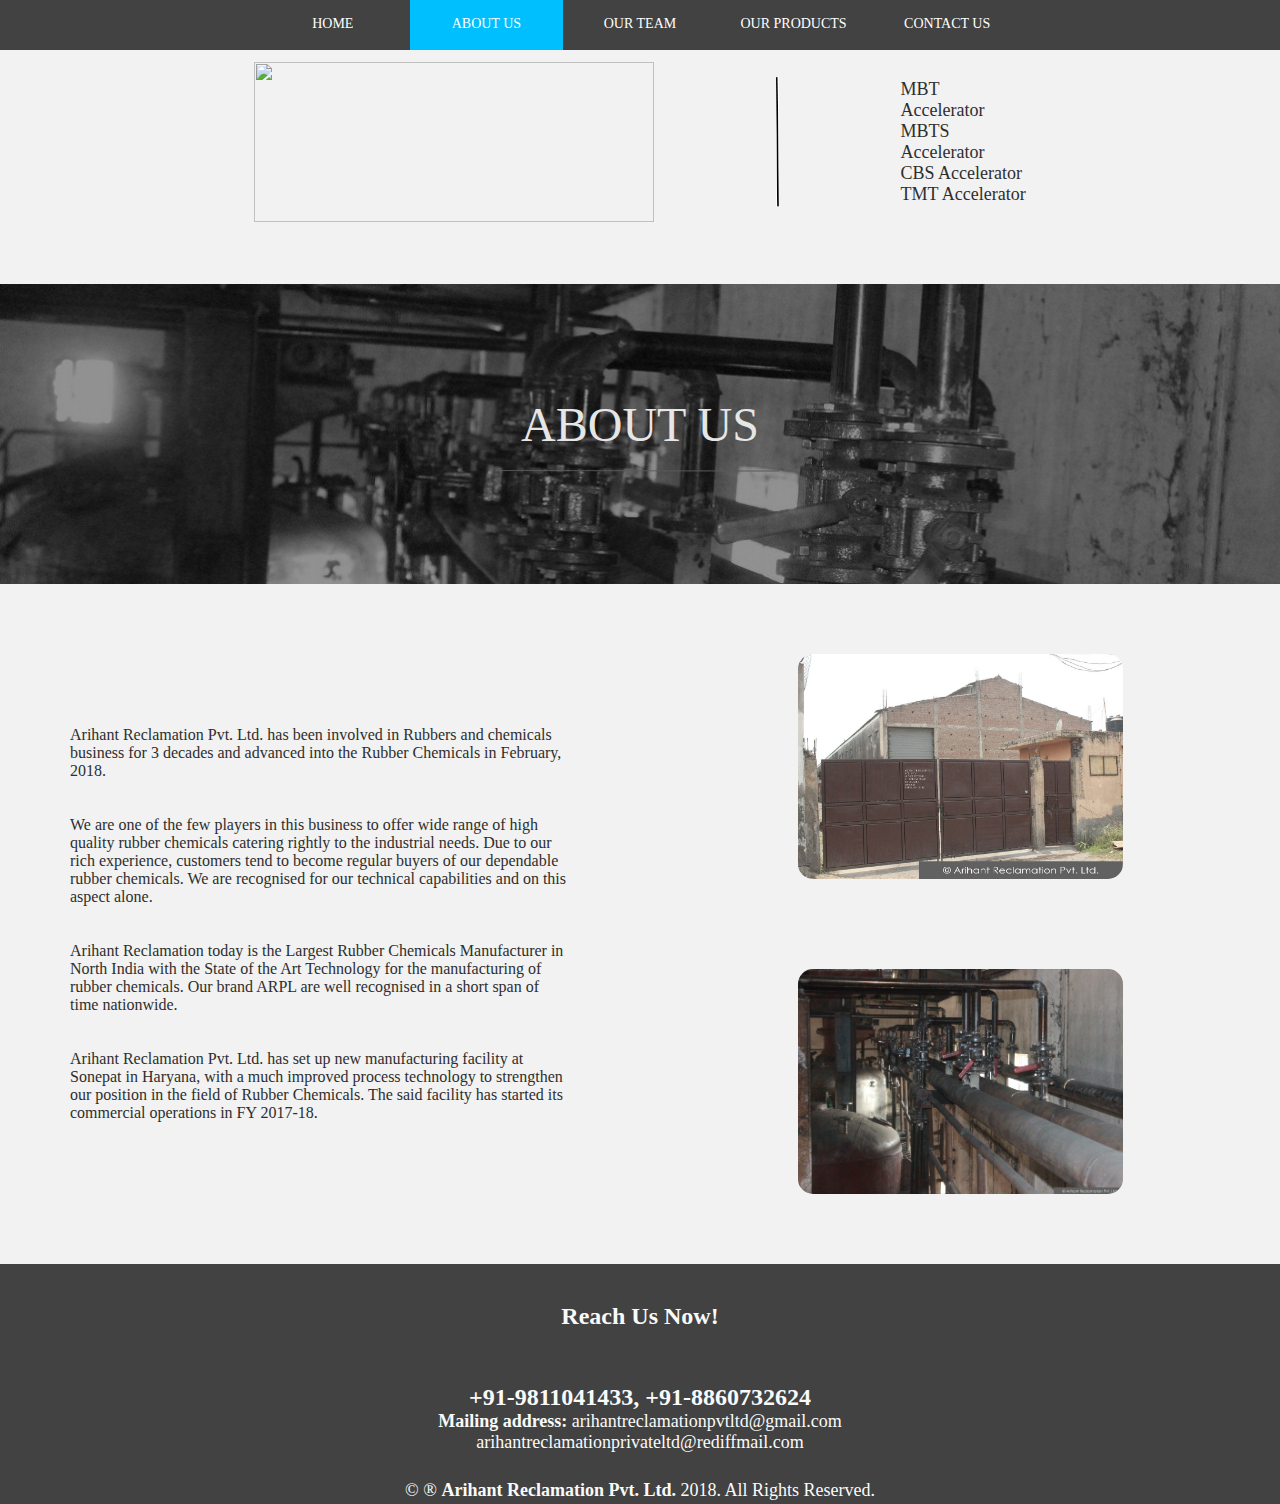
==== aboutus.html @ e11f8c32 "Add" ====
<html>
<head>
  <!-- Global site tag (gtag.js) - Google Analytics -->
<script async src="https://www.googletagmanager.com/gtag/js?id=UA-123321659-1"></script>
<script>
  window.dataLayer = window.dataLayer || [];
  function gtag(){dataLayer.push(arguments);}
  gtag('js', new Date());

  gtag('config', 'UA-123321659-1');
</script>

<title>About Us | Arihant Reclamation Pvt. Ltd. | Manufacturers, Exporters of Rubber Chemicals Accelerator MBT, MBTS, CBS, TMT,  in India</title>
<meta charset="utf-8">
<style>
a.saa {
background: rgba(255,255,255,0.5);
}

td.munarchivec {
background-color: #00BFFF;
}

td.munarchivenc:hover {
background-color: #00BFFF;
}

a.headerc {
text-decoration: none;
color: white;
font-family: "Century gothic";
font-size: 14px;
}

a.headernc {
text-decoration: none;
color: white;
font-family: "Century gothic";
font-size: 14px;
}

@font-face {
    font-family: "Open Sans Extrabold";
    src: url(OpenSans-ExtraBold.ttf);
}

div {
   font-family: "Open Sans Extrabold";
}

.button
{
  text-transform: uppercase;
  letter-spacing: 2px;
  text-align: center;
  color: #0C5;

  font-size: 12px;
  font-family: "Nunito", sans-serif;
  font-weight: 300;
  
  margin: 5em auto;
  
  top:0; right:0; bottom:0; left:0;
  
  padding: 15px 0;
  width: 220px;
  height:30px;

  background: #2E9AFE;
  border: 1px solid #2E9AFE;
  color: #F2F2F2;
  overflow: hidden;
  
  transition: all 0.5s;
}

.button:hover, .button:active 
{
  text-decoration: none;
  color: #2E9AFE;
  border-color: #2E9AFE;
  background: #F2F2F2;
}

.button span 
{
  display: inline-block;
  position: relative;
  padding-right: 0;
  
  transition: padding-right 0.5s;
}

.button span:after 
{
  content: ' ';  
  position: absolute;
  top: 0;
  right: -18px;
  opacity: 0;
  width: 10px;
  height: 10px;
  margin-top: -10px;

  background: rgba(0, 0, 0, 0);
  border: 3px solid #FFF;
  border-top: none;
  border-right: none;

  transition: opacity 0.5s, top 0.5s, right 0.5s;
  transform: rotate(-45deg);
}

.button:hover span, .button:active span 
{
  padding-right: 30px;
}

.button:hover span:after, .button:active span:after 
{
  transition: opacity 0.5s, top 0.5s, right 0.5s;
  opacity: 1;
  border-color: #0C5;
  right: 0;
  top: 50%;
}

.divBox
{
    width: 100%;
    height: 50px;
}

.divBox a
{
    width: 100%;
    height: 100%;
    display: block;
}

@import url(http://fonts.googleapis.com/css?family=Nunito:300);

body { font-family: "Nunito", sans-serif; font-size: 24px; }
a    { text-decoration: none; }
p    { text-align: center; }
sup  { font-size: 36px; font-weight: 100; line-height: 55px; }

</style>
</head>
<body width=100% style="padding:0px; margin:0px; " bgcolor="#F2F2F2">
<table width=100% style="position:fixed; ">
<table cellpadding=0 cellspacing=0 bgcolor=#424242 width=100% height=50px align=center style="position:fixed; ">
<tr>
<td><table align=center width=60% height=100% cellpadding=0 cellspacing=0>
<tr>
<td align=center class=munarchivenc width=16%><div class=divBox><a class=headernc href="index.html"><br>HOME</a></div>
<td align=center class=munarchivec width=16%><div class=divBox><a class=headerc href="aboutus.html"><br>ABOUT US</a></div>
<td align=center class=munarchivenc width=16%><div class=divBox><a class=headernc href="ourteam.html"><br>OUR TEAM</a></div>

<td align=center class=munarchivenc width=16%><div class=divBox><a class=headernc href="products.html"><br>OUR PRODUCTS</a></div>
<td align=center class=munarchivenc width=16%><div class=divBox><a class=headernc href="contact.html"><br>CONTACT US</a></div>
</td></td></td></td></td></tr></table></td></tr></table>
<table width=70% align=center cellpadding="60">
<tr>
<td align=left><a href="index.html"><img src=logo.png height="160" width="400"></a>
<td align=right><img src="line.jpg" height=130>
<td align=left><font color="#2E2E2E" face="Century gothic" size=4>MBT Accelerator <br> MBTS Accelerator <br> CBS Accelerator<br>TMT Accelerator<br>
</font></td></td></td></tr></table>
<table align=center height=300px width="100%" cellspacing=30 cellpadding="30" background=aubg.jpg>
	<tr>
		<td align=center>
		<font color=#E6E6E6 face="century gothic" size=7>
			ABOUT US
		</font><br><br>
		<img src="hline.png" height="2px" width="280px">
		</td>
	</tr>
</table>
<table width="100%" cellpadding="70" cellspacing="0">
	<tr>
		<td align=left width=50%>
			<font color=#2E2E2E face="century gothic" size=3px>Arihant Reclamation Pvt. Ltd. has been involved in Rubbers and chemicals business for 3 decades and advanced into the Rubber Chemicals in February, 2018.<br><br><br> We are one of the few players in this business to offer wide range of high quality rubber chemicals catering rightly to the industrial needs. Due to our rich experience, customers tend to become regular buyers of our dependable rubber chemicals. We are recognised for our technical capabilities and on this aspect alone.<br><br><br>
          Arihant Reclamation today is the Largest Rubber Chemicals Manufacturer in North India with the State of the Art Technology for the manufacturing of rubber chemicals. Our brand ARPL are well recognised in a short span of time nationwide.<br><br><br>
Arihant Reclamation Pvt. Ltd. has set up new manufacturing facility at Sonepat in Haryana, with a much improved process technology to strengthen our position in the field of Rubber Chemicals. The said facility has started its commercial operations in FY 2017-18.

	
			</font>
		</td>
		<td align="center">
			<img src="au1.JPG" height="225px" width="325px" style="border-radius: 15px; "><br><br><br><br><br><br><img src="au2.JPG" height="225px" width="325px" style="border-radius: 15px; ">
		</td>
	</tr>
</table>
<table align="center" width=100% bgcolor="#424242">
	<tr>
		<td align=center>
		<br><br>
			<font color=#FAFAFA size=5px face="century gothic">
        <b>Reach Us Now!</b>
        <br><br><br>      
      </font>
      <font color=#FAFAFA size=5px face="century gothic">
        <b>+91-9811041433, +91-8860732624 </b><br><font color=#FAFAFA size=4px face="century gothic"><b>Mailing address: </b>arihantreclamationpvtltd@gmail.com<br>arihantreclamationprivateltd@rediffmail.com</font>
        <br><br>      
      </font>
      <font color=#FAFAFA size=4.5px face="century gothic">
        &copy; &reg; <b>Arihant Reclamation Pvt. Ltd.</b> 2018. All Rights Reserved.<br>
        </u>  </a>  
      </font>
    </td>
  </tr>
</table>
</table></body></html>
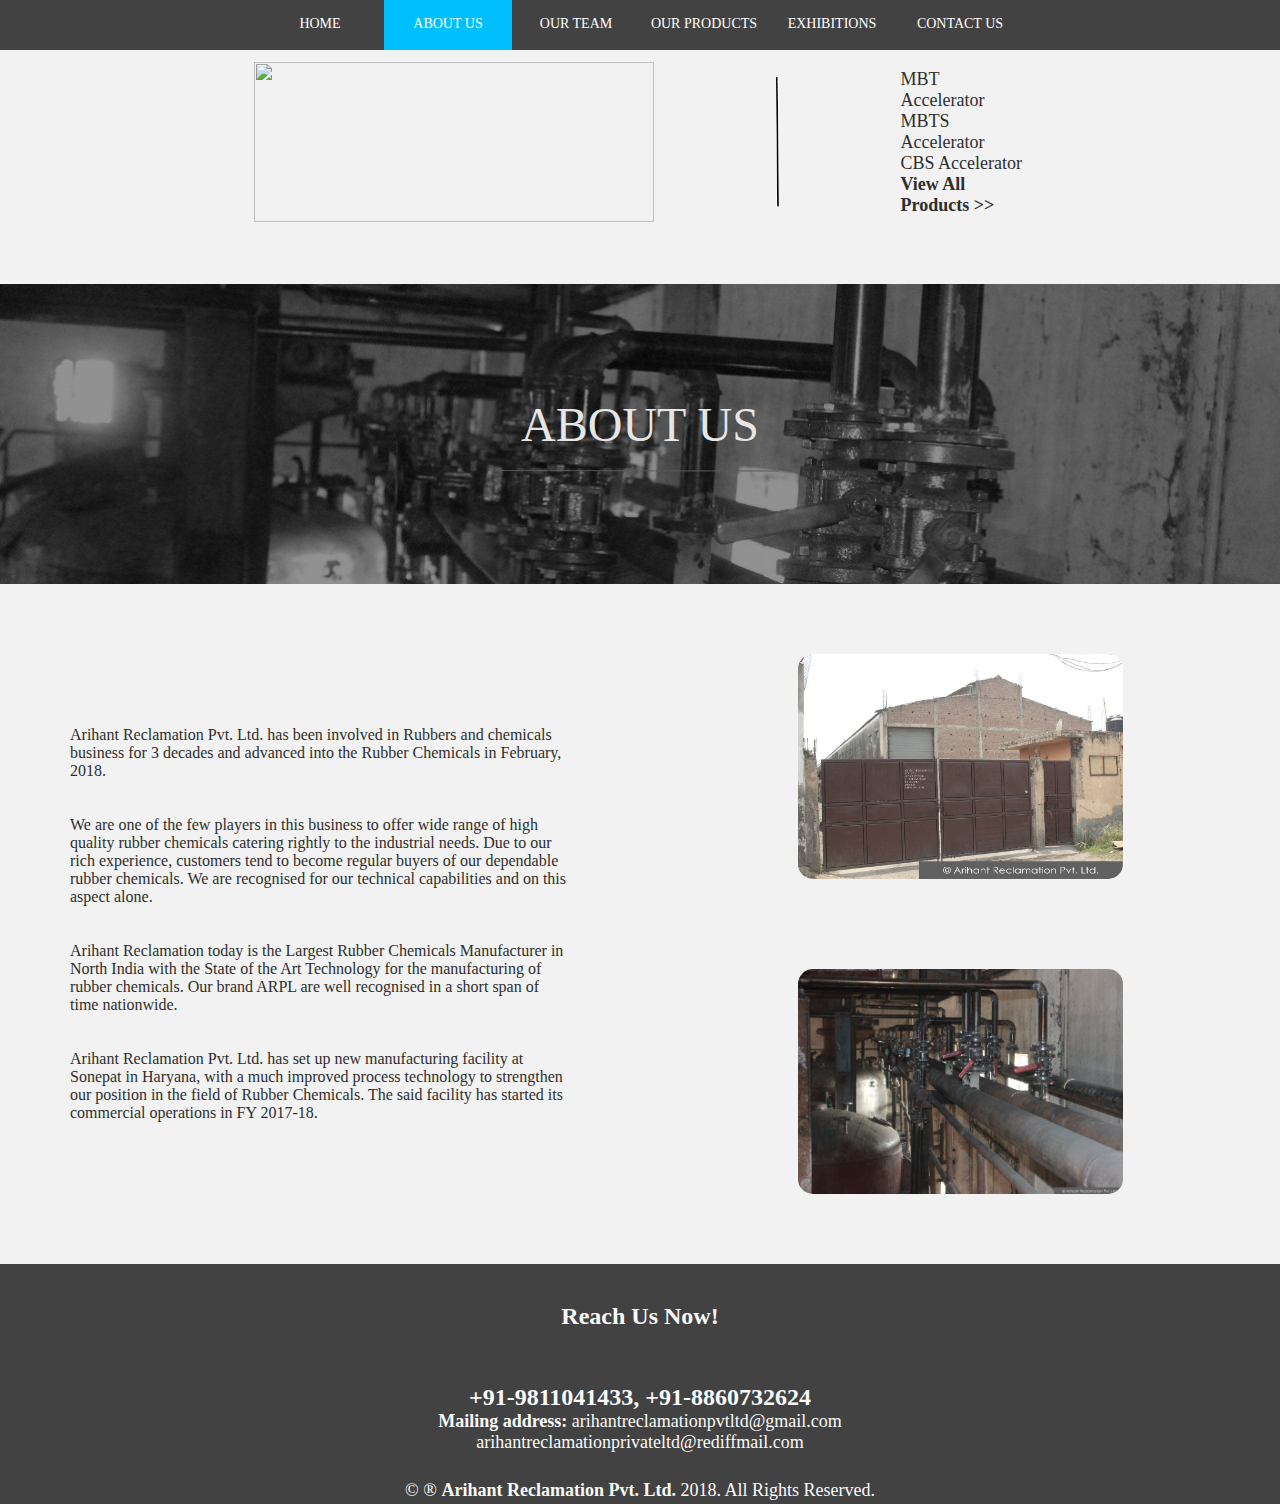
==== commit c1f421b1: "Merge pull request #4 from Parth-Gupta10/master" ====
--- a/aboutus.html
+++ b/aboutus.html
@@ -1,215 +1,262 @@
 <html>
+
 <head>
   <!-- Global site tag (gtag.js) - Google Analytics -->
-<script async src="https://www.googletagmanager.com/gtag/js?id=UA-123321659-1"></script>
-<script>
-  window.dataLayer = window.dataLayer || [];
-  function gtag(){dataLayer.push(arguments);}
-  gtag('js', new Date());
-
-  gtag('config', 'UA-123321659-1');
-</script>
-
-<title>About Us | Arihant Reclamation Pvt. Ltd. | Manufacturers, Exporters of Rubber Chemicals Accelerator MBT, MBTS, CBS, TMT,  in India</title>
-<meta charset="utf-8">
-<style>
-a.saa {
-background: rgba(255,255,255,0.5);
-}
-
-td.munarchivec {
-background-color: #00BFFF;
-}
-
-td.munarchivenc:hover {
-background-color: #00BFFF;
-}
-
-a.headerc {
-text-decoration: none;
-color: white;
-font-family: "Century gothic";
-font-size: 14px;
-}
-
-a.headernc {
-text-decoration: none;
-color: white;
-font-family: "Century gothic";
-font-size: 14px;
-}
-
-@font-face {
-    font-family: "Open Sans Extrabold";
-    src: url(OpenSans-ExtraBold.ttf);
-}
-
-div {
-   font-family: "Open Sans Extrabold";
-}
-
-.button
-{
-  text-transform: uppercase;
-  letter-spacing: 2px;
-  text-align: center;
-  color: #0C5;
-
-  font-size: 12px;
-  font-family: "Nunito", sans-serif;
-  font-weight: 300;
-  
-  margin: 5em auto;
-  
-  top:0; right:0; bottom:0; left:0;
-  
-  padding: 15px 0;
-  width: 220px;
-  height:30px;
-
-  background: #2E9AFE;
-  border: 1px solid #2E9AFE;
-  color: #F2F2F2;
-  overflow: hidden;
-  
-  transition: all 0.5s;
-}
-
-.button:hover, .button:active 
-{
-  text-decoration: none;
-  color: #2E9AFE;
-  border-color: #2E9AFE;
-  background: #F2F2F2;
-}
-
-.button span 
-{
-  display: inline-block;
-  position: relative;
-  padding-right: 0;
-  
-  transition: padding-right 0.5s;
-}
-
-.button span:after 
-{
-  content: ' ';  
-  position: absolute;
-  top: 0;
-  right: -18px;
-  opacity: 0;
-  width: 10px;
-  height: 10px;
-  margin-top: -10px;
-
-  background: rgba(0, 0, 0, 0);
-  border: 3px solid #FFF;
-  border-top: none;
-  border-right: none;
-
-  transition: opacity 0.5s, top 0.5s, right 0.5s;
-  transform: rotate(-45deg);
-}
-
-.button:hover span, .button:active span 
-{
-  padding-right: 30px;
-}
-
-.button:hover span:after, .button:active span:after 
-{
-  transition: opacity 0.5s, top 0.5s, right 0.5s;
-  opacity: 1;
-  border-color: #0C5;
-  right: 0;
-  top: 50%;
-}
-
-.divBox
-{
-    width: 100%;
-    height: 50px;
-}
-
-.divBox a
-{
-    width: 100%;
-    height: 100%;
-    display: block;
-}
-
-@import url(http://fonts.googleapis.com/css?family=Nunito:300);
-
-body { font-family: "Nunito", sans-serif; font-size: 24px; }
-a    { text-decoration: none; }
-p    { text-align: center; }
-sup  { font-size: 36px; font-weight: 100; line-height: 55px; }
-
-</style>
+  <script async src="https://www.googletagmanager.com/gtag/js?id=UA-123321659-1"></script>
+  <script>
+    window.dataLayer = window.dataLayer || [];
+
+    function gtag() {
+      dataLayer.push(arguments);
+    }
+    gtag('js', new Date());
+
+    gtag('config', 'UA-123321659-1');
+  </script>
+
+  <title>About Us | Arihant Reclamation Pvt. Ltd. | Manufacturers, Exporters of Rubber Chemicals Accelerator MBT, MBTS, CBS, TMT, in India</title>
+  <meta charset="utf-8">
+  <style>
+    a.saa {
+      background: rgba(255, 255, 255, 0.5);
+    }
+
+    td.munarchivec {
+      background-color: #00BFFF;
+    }
+
+    td.munarchivenc:hover {
+      background-color: #00BFFF;
+    }
+
+    a.headerc {
+      text-decoration: none;
+      color: white;
+      font-family: "Century gothic";
+      font-size: 14px;
+    }
+
+    a.headernc {
+      text-decoration: none;
+      color: white;
+      font-family: "Century gothic";
+      font-size: 14px;
+    }
+
+    @font-face {
+      font-family: "Open Sans Extrabold";
+      src: url(OpenSans-ExtraBold.ttf);
+    }
+
+    div {
+      font-family: "Open Sans Extrabold";
+    }
+
+    .button {
+      text-transform: uppercase;
+      letter-spacing: 2px;
+      text-align: center;
+      color: #0C5;
+
+      font-size: 12px;
+      font-family: "Nunito", sans-serif;
+      font-weight: 300;
+
+      margin: 5em auto;
+
+      top: 0;
+      right: 0;
+      bottom: 0;
+      left: 0;
+
+      padding: 15px 0;
+      width: 220px;
+      height: 30px;
+
+      background: #2E9AFE;
+      border: 1px solid #2E9AFE;
+      color: #F2F2F2;
+      overflow: hidden;
+
+      transition: all 0.5s;
+    }
+
+    .button:hover,
+    .button:active {
+      text-decoration: none;
+      color: #2E9AFE;
+      border-color: #2E9AFE;
+      background: #F2F2F2;
+    }
+
+    .button span {
+      display: inline-block;
+      position: relative;
+      padding-right: 0;
+
+      transition: padding-right 0.5s;
+    }
+
+    .button span:after {
+      content: ' ';
+      position: absolute;
+      top: 0;
+      right: -18px;
+      opacity: 0;
+      width: 10px;
+      height: 10px;
+      margin-top: -10px;
+
+      background: rgba(0, 0, 0, 0);
+      border: 3px solid #FFF;
+      border-top: none;
+      border-right: none;
+
+      transition: opacity 0.5s, top 0.5s, right 0.5s;
+      transform: rotate(-45deg);
+    }
+
+    .button:hover span,
+    .button:active span {
+      padding-right: 30px;
+    }
+
+    .button:hover span:after,
+    .button:active span:after {
+      transition: opacity 0.5s, top 0.5s, right 0.5s;
+      opacity: 1;
+      border-color: #0C5;
+      right: 0;
+      top: 50%;
+    }
+
+    .divBox {
+      width: 100%;
+      height: 50px;
+    }
+
+    .divBox a {
+      width: 100%;
+      height: 100%;
+      display: block;
+    }
+
+    @import url(http://fonts.googleapis.com/css?family=Nunito:300);
+
+    body {
+      font-family: "Nunito", sans-serif;
+      font-size: 24px;
+    }
+
+    a {
+      text-decoration: none;
+    }
+
+    p {
+      text-align: center;
+    }
+
+    sup {
+      font-size: 36px;
+      font-weight: 100;
+      line-height: 55px;
+    }
+  </style>
 </head>
+
 <body width=100% style="padding:0px; margin:0px; " bgcolor="#F2F2F2">
-<table width=100% style="position:fixed; ">
-<table cellpadding=0 cellspacing=0 bgcolor=#424242 width=100% height=50px align=center style="position:fixed; ">
-<tr>
-<td><table align=center width=60% height=100% cellpadding=0 cellspacing=0>
-<tr>
-<td align=center class=munarchivenc width=16%><div class=divBox><a class=headernc href="index.html"><br>HOME</a></div>
-<td align=center class=munarchivec width=16%><div class=divBox><a class=headerc href="aboutus.html"><br>ABOUT US</a></div>
-<td align=center class=munarchivenc width=16%><div class=divBox><a class=headernc href="ourteam.html"><br>OUR TEAM</a></div>
-
-<td align=center class=munarchivenc width=16%><div class=divBox><a class=headernc href="products.html"><br>OUR PRODUCTS</a></div>
-<td align=center class=munarchivenc width=16%><div class=divBox><a class=headernc href="contact.html"><br>CONTACT US</a></div>
-</td></td></td></td></td></tr></table></td></tr></table>
-<table width=70% align=center cellpadding="60">
-<tr>
-<td align=left><a href="index.html"><img src=logo.png height="160" width="400"></a>
-<td align=right><img src="line.jpg" height=130>
-<td align=left><font color="#2E2E2E" face="Century gothic" size=4>MBT Accelerator <br> MBTS Accelerator <br> CBS Accelerator<br>TMT Accelerator<br>
-</font></td></td></td></tr></table>
-<table align=center height=300px width="100%" cellspacing=30 cellpadding="30" background=aubg.jpg>
-	<tr>
-		<td align=center>
-		<font color=#E6E6E6 face="century gothic" size=7>
-			ABOUT US
-		</font><br><br>
-		<img src="hline.png" height="2px" width="280px">
-		</td>
-	</tr>
-</table>
-<table width="100%" cellpadding="70" cellspacing="0">
-	<tr>
-		<td align=left width=50%>
-			<font color=#2E2E2E face="century gothic" size=3px>Arihant Reclamation Pvt. Ltd. has been involved in Rubbers and chemicals business for 3 decades and advanced into the Rubber Chemicals in February, 2018.<br><br><br> We are one of the few players in this business to offer wide range of high quality rubber chemicals catering rightly to the industrial needs. Due to our rich experience, customers tend to become regular buyers of our dependable rubber chemicals. We are recognised for our technical capabilities and on this aspect alone.<br><br><br>
-          Arihant Reclamation today is the Largest Rubber Chemicals Manufacturer in North India with the State of the Art Technology for the manufacturing of rubber chemicals. Our brand ARPL are well recognised in a short span of time nationwide.<br><br><br>
-Arihant Reclamation Pvt. Ltd. has set up new manufacturing facility at Sonepat in Haryana, with a much improved process technology to strengthen our position in the field of Rubber Chemicals. The said facility has started its commercial operations in FY 2017-18.
-
-	
-			</font>
-		</td>
-		<td align="center">
-			<img src="au1.JPG" height="225px" width="325px" style="border-radius: 15px; "><br><br><br><br><br><br><img src="au2.JPG" height="225px" width="325px" style="border-radius: 15px; ">
-		</td>
-	</tr>
-</table>
-<table align="center" width=100% bgcolor="#424242">
-	<tr>
-		<td align=center>
-		<br><br>
-			<font color=#FAFAFA size=5px face="century gothic">
-        <b>Reach Us Now!</b>
-        <br><br><br>      
-      </font>
-      <font color=#FAFAFA size=5px face="century gothic">
-        <b>+91-9811041433, +91-8860732624 </b><br><font color=#FAFAFA size=4px face="century gothic"><b>Mailing address: </b>arihantreclamationpvtltd@gmail.com<br>arihantreclamationprivateltd@rediffmail.com</font>
-        <br><br>      
-      </font>
-      <font color=#FAFAFA size=4.5px face="century gothic">
-        &copy; &reg; <b>Arihant Reclamation Pvt. Ltd.</b> 2018. All Rights Reserved.<br>
-        </u>  </a>  
-      </font>
+  <table width=100% style="position:fixed; ">
+    <table cellpadding=0 cellspacing=0 bgcolor=#424242 width=100% height=50px align=center style="position:fixed; ">
+      <tr>
+        <td>
+          <table align=center width=60% height=100% cellpadding=0 cellspacing=0>
+            <tr>
+              <td align=center class=munarchivenc width=16%>
+                <div class=divBox><a class=headernc href="index.html"><br>HOME</a></div>
+              <td align=center class=munarchivec width=16%>
+                <div class=divBox><a class=headerc href="aboutus.html"><br>ABOUT US</a></div>
+              <td align=center class=munarchivenc width=16%>
+                <div class=divBox><a class=headernc href="ourteam.html"><br>OUR TEAM</a></div>
+
+              <td align=center class=munarchivenc width=16%>
+                <div class=divBox><a class=headernc href="products.html"><br>OUR PRODUCTS</a></div>
+              <td align=center class=munarchivenc width=16%>
+                <div class=divBox><a class=headernc href="exhibition.html"><br>EXHIBITIONS</a></div>
+              <td align=center class=munarchivenc width=16%>
+                <div class=divBox><a class=headernc href="contact.html"><br>CONTACT US</a></div>
+              </td>
+        </td>
+        </td>
+        </td>
+        </td>
+        </td>
+      </tr>
+    </table>
     </td>
-  </tr>
-</table>
-</table></body></html>
-	+    </tr>
+  </table>
+  <table width=70% align=center cellpadding="60">
+    <tr>
+      <td align=left><a href="index.html"><img src=logo.png height="160" width="400"></a>
+      <td align=right><img src="line.jpg" height=130>
+      <td align=left>
+        <font color="#2E2E2E" face="Century gothic" size=4>MBT Accelerator <br> MBTS Accelerator <br> CBS Accelerator<br><a href="./products.html" style="text-decoration: none; color: #2E2E2E; font-weight: bold;">View All Products >> </a><br>
+        </font>
+      </td>
+      </td>
+      </td>
+    </tr>
+  </table>
+  <table align=center height=300px width="100%" cellspacing=30 cellpadding="30" background=aubg.jpg>
+    <tr>
+      <td align=center>
+        <font color=#E6E6E6 face="century gothic" size=7>
+          ABOUT US
+        </font><br><br>
+        <img src="hline.png" height="2px" width="280px">
+      </td>
+    </tr>
+  </table>
+  <table width="100%" cellpadding="70" cellspacing="0">
+    <tr>
+      <td align=left width=50%>
+        <font color=#2E2E2E face="century gothic" size=3px>Arihant Reclamation Pvt. Ltd. has been involved in Rubbers and chemicals business for 3 decades and advanced into the Rubber Chemicals in February, 2018.<br><br><br> We are one of the few
+          players in this business to offer wide range of high quality rubber chemicals catering rightly to the industrial needs. Due to our rich experience, customers tend to become regular buyers of our dependable rubber chemicals. We are
+          recognised for our technical capabilities and on this aspect alone.<br><br><br>
+          Arihant Reclamation today is the Largest Rubber Chemicals Manufacturer in North India with the State of the Art Technology for the manufacturing of rubber chemicals. Our brand ARPL are well recognised in a short span of time
+          nationwide.<br><br><br>
+          Arihant Reclamation Pvt. Ltd. has set up new manufacturing facility at Sonepat in Haryana, with a much improved process technology to strengthen our position in the field of Rubber Chemicals. The said facility has started its commercial
+          operations in FY 2017-18.
+
+
+        </font>
+      </td>
+      <td align="center">
+        <img src="au1.JPG" height="225px" width="325px" style="border-radius: 15px; "><br><br><br><br><br><br><img src="au2.JPG" height="225px" width="325px" style="border-radius: 15px; ">
+      </td>
+    </tr>
+  </table>
+  <table align="center" width=100% bgcolor="#424242">
+    <tr>
+      <td align=center>
+        <br><br>
+        <font color=#FAFAFA size=5px face="century gothic">
+          <b>Reach Us Now!</b>
+          <br><br><br>
+        </font>
+        <font color=#FAFAFA size=5px face="century gothic">
+          <b>+91-9811041433, +91-8860732624 </b><br>
+          <font color=#FAFAFA size=4px face="century gothic"><b>Mailing address: </b>arihantreclamationpvtltd@gmail.com<br>arihantreclamationprivateltd@rediffmail.com</font>
+          <br><br>
+        </font>
+        <font color=#FAFAFA size=4.5px face="century gothic">
+          &copy; &reg; <b>Arihant Reclamation Pvt. Ltd.</b> 2018. All Rights Reserved.<br>
+          </u> </a>
+        </font>
+      </td>
+    </tr>
+  </table>
+  </table>
+</body>
+
+</html>
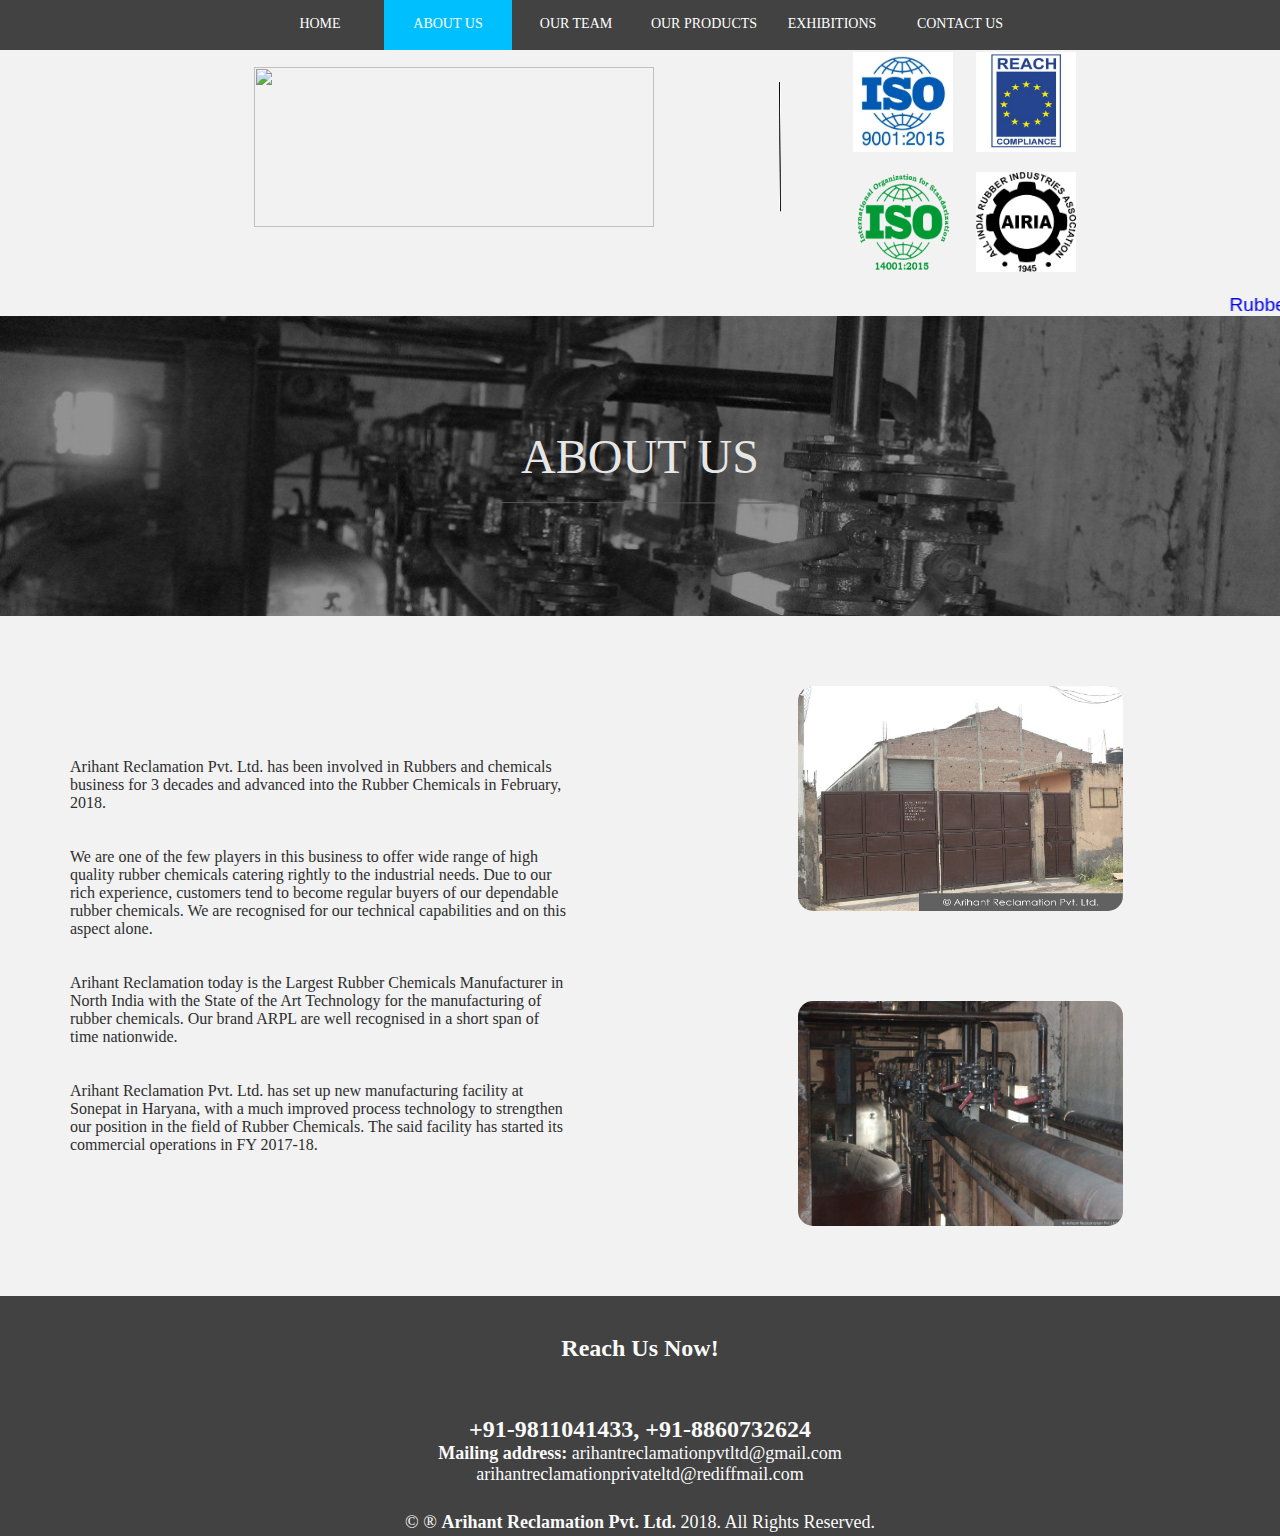
==== commit acb41b73: ":zap: updated design" ====
--- a/aboutus.html
+++ b/aboutus.html
@@ -161,6 +161,19 @@
       font-weight: 100;
       line-height: 55px;
     }
+
+    .row .col img {
+      width: 100px;
+      height: 100px;
+    }
+
+    .row .col {
+      padding: 10px;
+    }
+
+    .accContainer {
+      padding: 10px 0;
+    }
   </style>
 </head>
 
@@ -199,12 +212,35 @@
     <tr>
       <td align=left><a href="index.html"><img src=logo.png height="160" width="400"></a>
       <td align=right><img src="line.jpg" height=130>
-      <td align=left>
-        <font color="#2E2E2E" face="Century gothic" size=4>MBT Accelerator <br> MBTS Accelerator <br> CBS Accelerator<br><a href="./products.html" style="text-decoration: none; color: #2E2E2E; font-weight: bold;">View All Products >> </a><br>
-        </font>
-      </td>
-      </td>
-      </td>
+      <td class="accContainer">
+        <div class="row" style="margin-top: 25%">
+          <div class="col">
+            <img src="acc1.jpg" alt="">
+          </div>
+          <div class="col">
+            <img src="acc2.png" alt="">
+          </div>
+        </div>
+      </td>
+      <td class="accContainer">
+        <div class="row" style="margin-top: 25%">
+          <div class="col">
+            <img src="acc3.jpg" alt="">
+          </div>
+          <div class="col">
+            <img src="acc4.png" alt="">
+          </div>
+        </div>
+      </td>
+      </td>
+      </td>
+    </tr>
+  </table>
+  <table width=100% align=center>
+    <tr>
+      <a href="products.html" style="font-size: 1.2rem; font-family: "Century gothic";">
+        <marquee>Rubber Accelerators MBT, MBTS, CBS, TMTD, TDQ, Polyurethane (PU) Binder, Chemlok, SBR 1502, PBR, Reclaim Rubber</marquee>
+      </a>
     </tr>
   </table>
   <table align=center height=300px width="100%" cellspacing=30 cellpadding="30" background=aubg.jpg>
